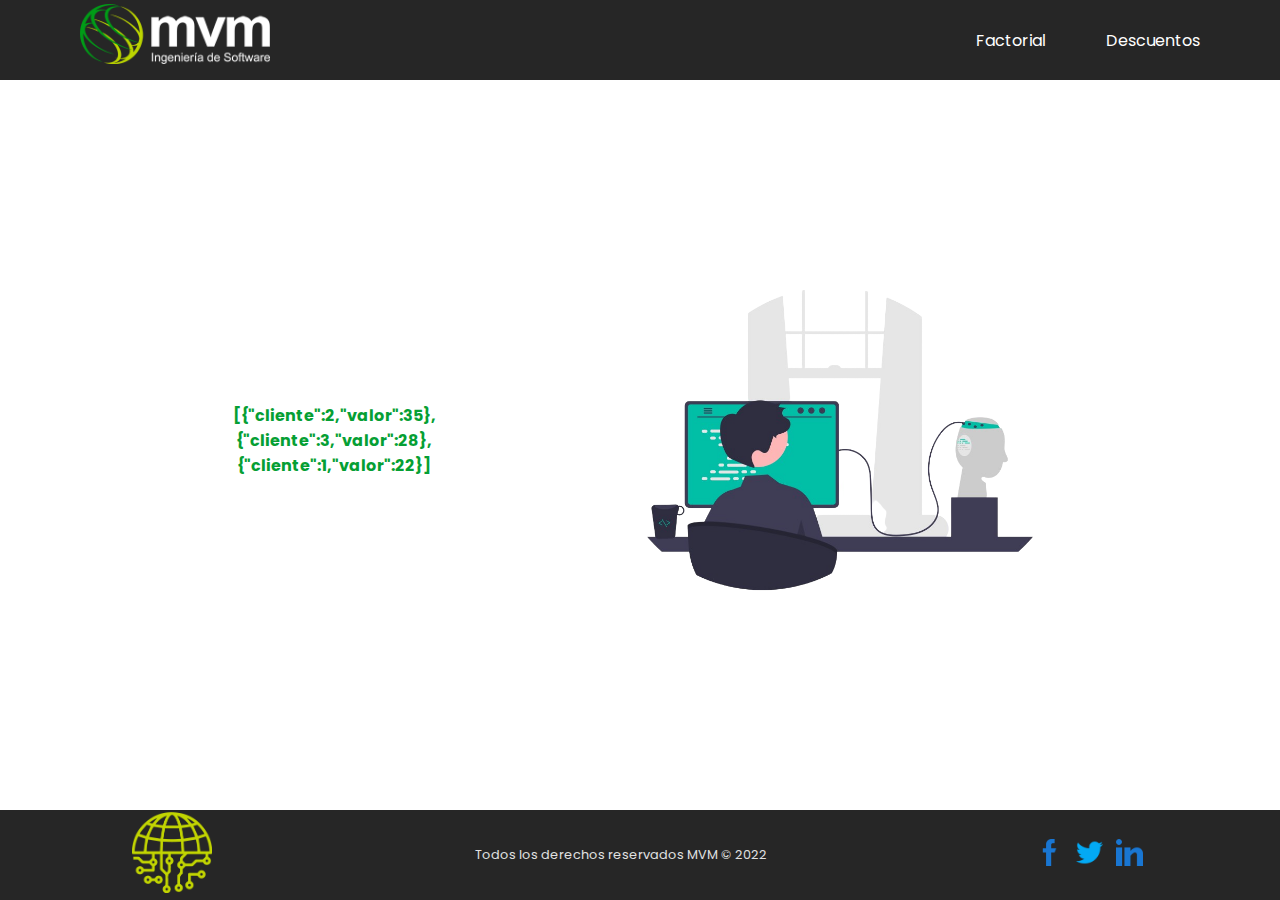
==== descuento.html @ bbba5ab5 "first commit" ====
<!DOCTYPE html>
<html lang="en">
	<head>
		<meta charset="UTF-8" />
		<meta http-equiv="X-UA-Compatible" content="IE=edge" />
		<meta name="viewport" content="width=device-width, initial-scale=1.0" />
		<title>MVM</title>
		<link rel="stylesheet" href="css/style.css" />
		<link
			rel="shortcut icon"
			href="img/tecnologia-3.png"
			type="image/x-icon"
		/>
	</head>
	<body>
		<header>
			<nav class="navbar">
				<a href="" class="nav-logo"
					><img src="img/mvm-footer.png" class="image"
				/></a>
				<ul class="nav-menu">
					<li class="nav-item">
						<a href="index.html" class="nav-link">Factorial</a>
					</li>
					<li class="nav-item">
						<a href="descuento.html" class="nav-link">Descuentos</a>
					</li>
				</ul>
				<div class="hamburger">
					<span class="bar"></span>
					<span class="bar"></span>
					<span class="bar"></span>
				</div>
			</nav>
		</header>
		<main class="main">
			<ol>
				<li id="resultado"></li>
			</ol>
			<img src="img/xd.png" alt="" class="right" />
		</main>

		<footer class="footer">
			<div class="uno">
				<img src="img/tecnologia-3.png" alt="" class="img-footer" />
			</div>
			<div class="dos">
				<p>Todos los derechos reservados MVM © 2022</p>
			</div>
			<div class="tres">
				<a
					href="https://www.facebook.com/MVMingenieria/"
					target="_blank"
					><img src="img/facebook.png" class="icon"
				/></a>
				<a href="https://twitter.com/mvmingenieria/" target="_blank"
					><img src="img/gorjeo.png" class="icon"
				/></a>
				<a
					href="https://www.linkedin.com/company/mvmingsoftware/"
					target="_blank"
					><img src="img/linkedin.png" class="icon"
				/></a>
			</div>
		</footer>

		<script src="js/app.js"></script>
	</body>
</html>
---- css/style.css ----
@import url('https://fonts.googleapis.com/css2?family=Bebas+Neue&family=Poppins:ital,wght@0,200;0,300;0,400;0,500;0,700;1,100;1,200;1,300&family=Roboto:ital,wght@0,300;0,700;1,100;1,400;1,500&display=swap');

* {
    padding    : 0;
    margin     : 0;
    box-sizing : border-box;
    font-family: "Poppins";
}

header {
    background: #262626;
}

body {
    width: 100%;

}

li {
    list-style: none;
}

a {
    color          : #fff;
    text-decoration: none;
}

.image {
    height: 60px;
}


.navbar {
    min-height     : 80px;
    display        : flex;
    justify-content: space-between;
    align-items    : center;
    padding        : 0 80px;
}


.nav-menu {
    display        : flex;
    justify-content: space-between;
    align-items    : center;
    gap            : 60px;
}

.nav-logo {
    font-size: 2rem;
}

.nav-link {
    transition: 0.7s ease;
}

.nav-link:hover {
    color: dodgerblue;
}

.hamburger {
    display: none;
    cursor : pointer;
}

.bar {
    display           : block;
    width             : 25px;
    height            : 3px;
    margin            : 5px auto;
    -webkit-transition: all 0.3s ease-in-out;
    transition        : all 0.3s ease-in-out;
    background        : white;
}

.main {
    width          : 80%;
    min-height     : 80vh;
    margin         : 0 auto;
    display        : flex;
    justify-content: center;
    align-items    : center;
    gap            : 100px;

}


.form {
    width          : 50%;
    display        : flex;
    flex-direction : column;
    justify-content: center;
}

.right {
    max-width    : 50%;
    border-radius: 12px;
}

#num {
    margin       : 1rem 0;
    border       : 1px solid #ccc;
    border-radius: 6px;
    padding      : .3rem;

}

#calcular {
    border          : 1px solid #aff64d;
    background-color: rgb(10, 170, 10);
    color           : aliceblue;
    padding         : .3rem;
    border-radius   : 6px;
    transition      : 1s ease;
}

#calcular:hover {
    color           : rgb(10, 170, 10);
    background-color: aliceblue;
    cursor          : pointer;
    border          : 1px solid #008e1c;

}

.result {
    color         : rgb(6, 159, 52);
    font-weight   : bold;
    width         : 100%;
    margin        : 0 auto;
    text-align    : center;
    display       : block;
    position      : absolute;
    top           : 15rem;
    letter-spacing: 1px;
    font-size     : 1.2rem;
}



#resultado {
    text-align     : center;
    color          : rgb(6, 159, 52);
    font-weight    : bold;
    width          : 100%;
    max-width      : 300px;
    margin         : 0 auto;
    display        : flex;
    justify-content: center;
    align-items    : center;
    min-height     : 80vh;

}

.footer {
    position       : fixed;
    bottom         : 0;
    width          : 100%;
    min-height     : 10vh;
    background     : #262626;
    display        : flex;
    justify-content: space-around;
    align-items    : center;
    color          : rgb(225, 225, 225);
    font-size      : .8rem;
}

.img-footer {
    width: 80px;
}


.icon {
    width     : 27px;
    margin    : 0 5px;
    transition: .4s ease;

}

.icon:hover {
    transform: scale(1.3);
    cursor   : pointer;
}


@media(max-width: 767px) {
    .hamburger {
        display: block;
    }

    .hamburger.active .bar:nth-child(2) {
        opacity: 0;
    }

    .hamburger.active .bar:nth-child(1) {
        transform: translateY(8px) rotate(45deg);
    }

    .hamburger.active .bar:nth-child(3) {
        transform: translateY(-8px) rotate(-45deg);
    }

    .nav-menu {
        position      : fixed;
        left          : -100%;
        top           : 70px;
        gap           : 0;
        flex-direction: column;
        background    : #262626;
        width         : 100%;
        text-align    : center;
        transition    : 0.3s;
    }

    .nav-item {
        margin: 16px 0;
    }

    .nav-menu.active {
        left: 0;
    }

    .navbar {
        padding: 0 25px;
    }

    .image {
        height: 56.6px;
    }

    .main {
        width: 100%;

        display       : flex;
        flex-direction: column;
    }

    .form {
        width: 70%;
        order: 2;
    }

    .right {
        width: 70%;
        order: 1;
    }

    .dos p {
        font-size: .8rem;
    }

    .img-footer {
        width: 50px;
    }

    .icon {
        width: 22px;
    }

    .icon:hover {
        transform: scale(1.2);
        cursor   : pointer;
    }

    .result {
        color         : rgb(6, 159, 52);
        font-weight   : bold;
        width         : 100%;
        margin        : 0 auto;
        text-align    : center;
        display       : block;
        position      : absolute;
        top           : 30rem;
        letter-spacing: 1px;
        font-size     : 1.2rem;
    }

}

@media(max-width: 570px) {
    .main {
        width: 100%;

    }

    .form {
        width: 80%;
    }

    .right {
        width: 100%;

    }

    .result {
        color         : rgb(6, 159, 52);
        font-weight   : bold;
        width         : 100%;
        margin        : 0 auto;
        text-align    : center;
        display       : block;
        position      : absolute;
        top           : 28rem;
        letter-spacing: 1px;
        font-size     : 1.2rem;
    }

    .footer {
        display       : flex;
        flex-direction: column;
        align-content : center;
        height        : 130px;

    }

    .uno,
    .dos,
    .tres {
        margin: .3rem 0;

    }


}
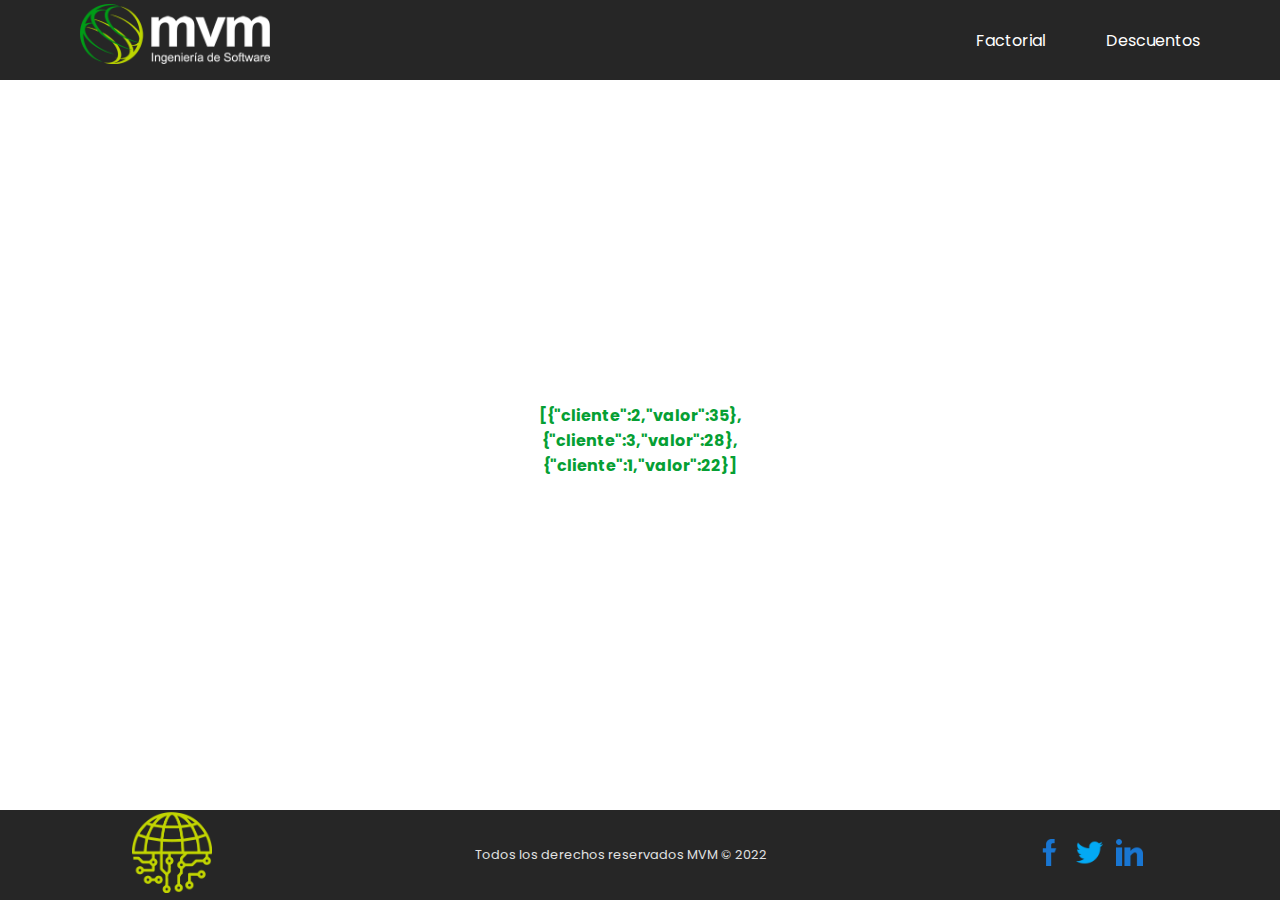
==== commit bb512489: "arregle un error de imagen en descuento" ====
--- a/descuento.html
+++ b/descuento.html
@@ -33,12 +33,9 @@
 				</div>
 			</nav>
 		</header>
-		<main class="main">
-			<ol>
-				<li id="resultado"></li>
-			</ol>
-			<img src="img/xd.png" alt="" class="right" />
-		</main>
+		<ol>
+			<li id="resultado"></li>
+		</ol>
 
 		<footer class="footer">
 			<div class="uno">
